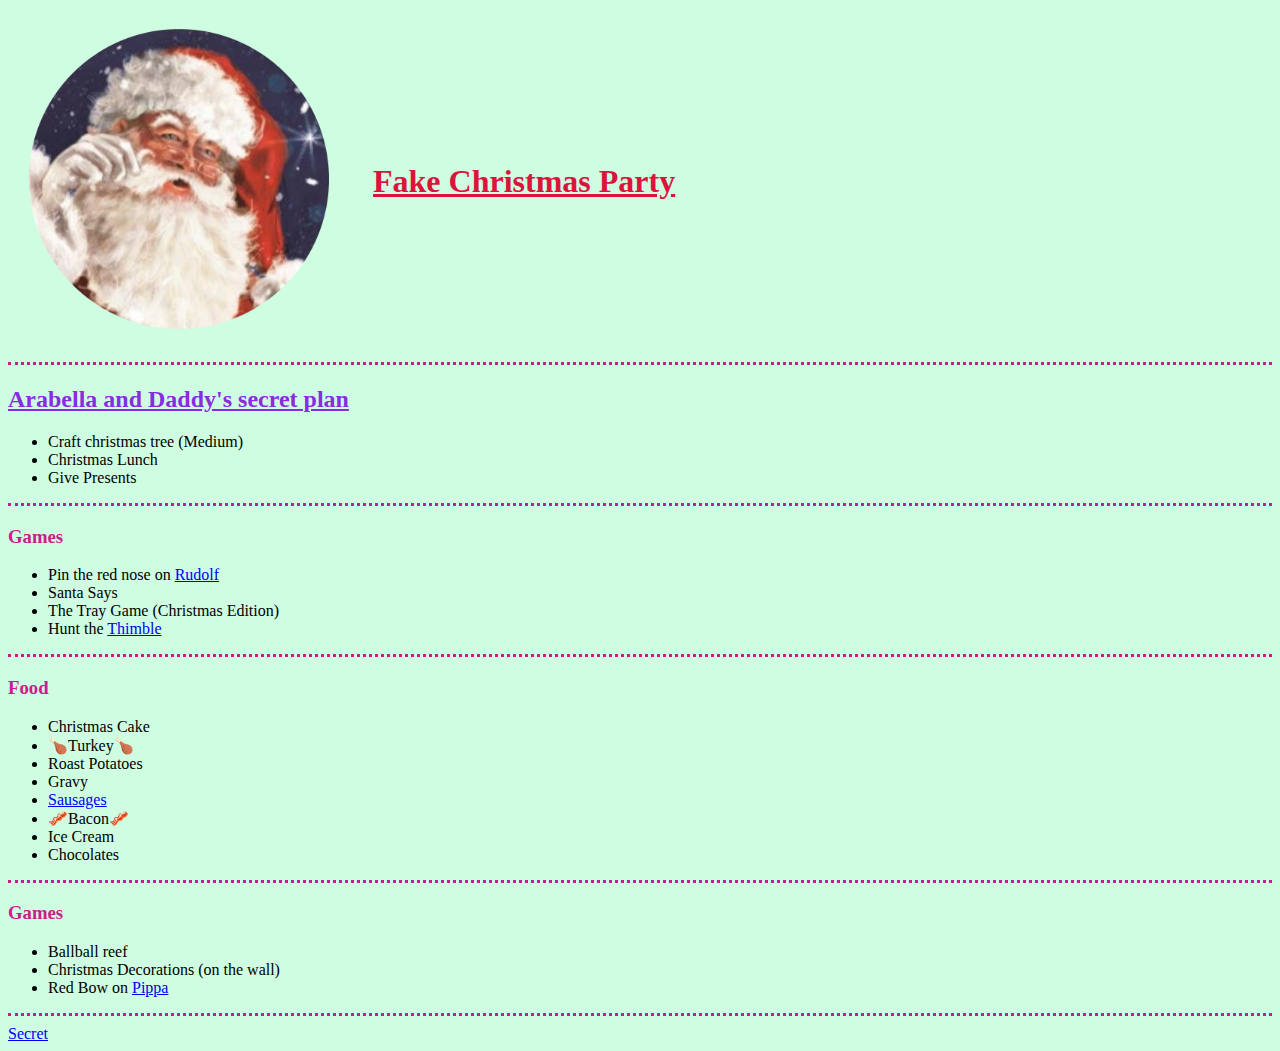
==== index.html @ 4fbd2500 "Initial file upload" ====
<!DOCTYPE html>
<html lang="en">

<head>
    <meta charset="UTF-8">
    <title> 🎄 Arabella's Christmas 🎄 </title>
    <link rel="stylesheet" href="css/style.css">
</head>

<body style="background-color: #CFFDE1;">

    <table cellspacing="20" >
        <tr>
            <td>

                <img src="images/fatherchristmas-modified.png" alt="Father Christmas" width="300" height="300">
        <td>

        
            <td>
        <h1 style="color: crimson;"> <strong><u>Fake Christmas Party </strong></u></h1>
            </td>
        </tr>

    </table>

    <hr>
    <h2 style="color: blueviolet;"><bold>  <u>  Arabella and Daddy's secret plan </u> </bold></h2>

<ul>
    <li>Craft christmas tree (Medium)</li>
    <li>Christmas Lunch</li>
    <li>Give Presents</li>

</ul>
<hr>

<h3>Games</h3>
<label>
    
<ul>
    <li>Pin the red nose on <a href="https://www.greenpeace.org/static/planet4-canada-stateless/2018/06/140074_252367.jpg">Rudolf</a> 
    </li>
    <li>Santa Says</li>
    <li>The Tray Game (Christmas Edition)</li>
    <li>Hunt the <a href="https://cdn.morplan.com/media/catalog/product/cache/b9e3c87e707b733542c97e0c3eea714a/1/8/18277_ps_01.jpg">Thimble</a></li>
</ul>
<hr>

<h3>Food
</h3>
<ul>
    <li>Christmas Cake</li>
    <li>🍗Turkey🍗</li>
    <li>Roast Potatoes</li>
    <li>Gravy</li>
    <li><a href="https://encrypted-tbn0.gstatic.com/images?q=tbn:ANd9GcQd83gxYA_X7ADT1cXEv8CnvVGt7X4msxvIYgKXQNpaCQ&s">Sausages</a></li>

    <li>🥓Bacon🥓</li>
    <li>Ice Cream</li>
    <li>Chocolates</li>
</ul>
<hr>

<h3>Games</h3>
<ul>
    <li>Ballball reef</li>
    <li>Christmas Decorations (on the wall)</li>
    <li>Red Bow on <a href="images/Pippa.png">Pippa</a></li>
</ul>
</label>
<hr>

<a href="secret.html">Secret</a>


</body>

</html>
---- css/style.css ----
h3  {color: #CB1C8D;

}
hr {height: 1px; 
    border-style: none;
    border-color: #CB1C8D;
    border-top-style: dotted;
    border-width: 3px;

}
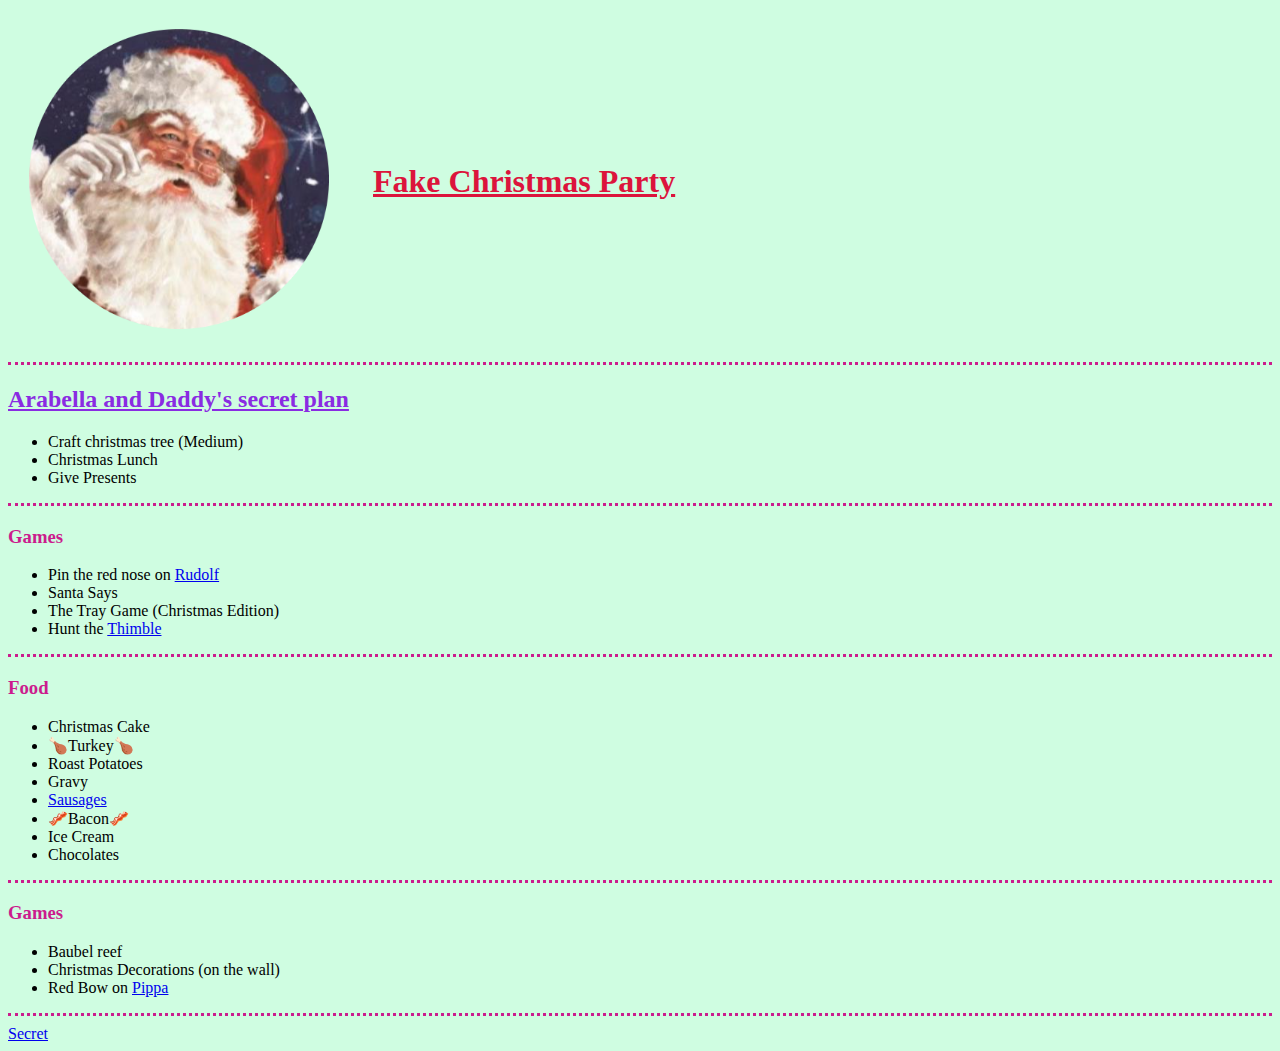
==== commit 3b1f814e: "spelling of baubel updated" ====
--- a/index.html
+++ b/index.html
@@ -64,7 +64,7 @@
 
 <h3>Games</h3>
 <ul>
-    <li>Ballball reef</li>
+    <li>Baubel reef</li>
     <li>Christmas Decorations (on the wall)</li>
     <li>Red Bow on <a href="images/Pippa.png">Pippa</a></li>
 </ul>
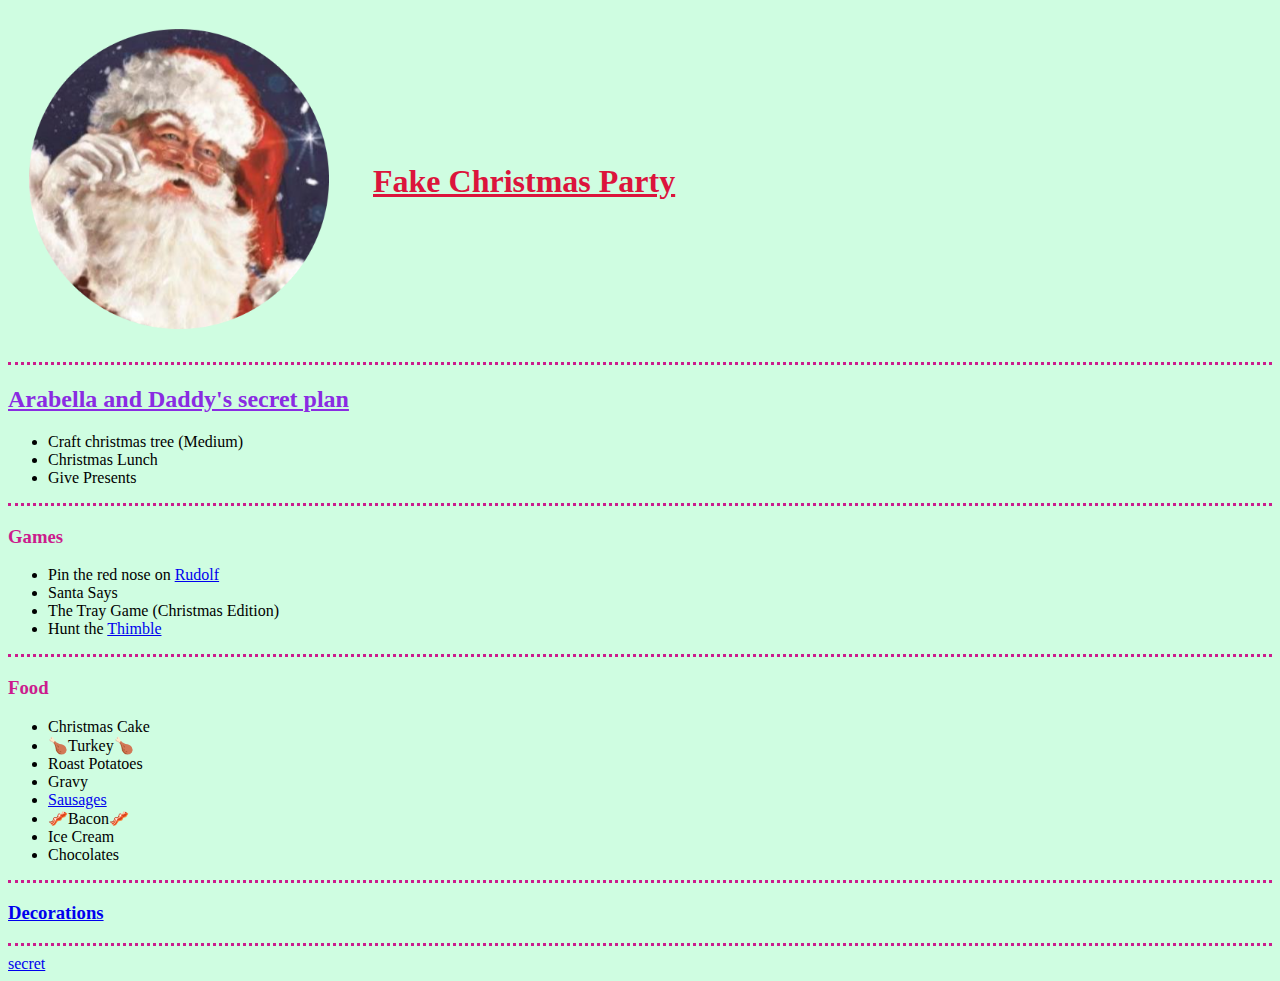
==== commit ab7c5bac: "Decorations link added" ====
--- a/index.html
+++ b/index.html
@@ -5,6 +5,7 @@
     <meta charset="UTF-8">
     <title> 🎄 Arabella's Christmas 🎄 </title>
     <link rel="stylesheet" href="css/style.css">
+    
 </head>
 
 <body style="background-color: #CFFDE1;">
@@ -62,16 +63,21 @@
 </ul>
 <hr>
 
-<h3>Games</h3>
-<ul>
-    <li>Baubel reef</li>
-    <li>Christmas Decorations (on the wall)</li>
-    <li>Red Bow on <a href="images/Pippa.png">Pippa</a></li>
-</ul>
-</label>
+
+<h3><a href="decorations.html">Decorations</a></h3>
 <hr>
+    
 
-<a href="secret.html">Secret</a>
+
+
+
+
+<a href="secret.html" >secret
+    
+  
+
+
+</a>  
 
 
 </body>
--- a/css/style.css
+++ b/css/style.css
@@ -7,4 +7,4 @@
     border-top-style: dotted;
     border-width: 3px;
 
-}+}
